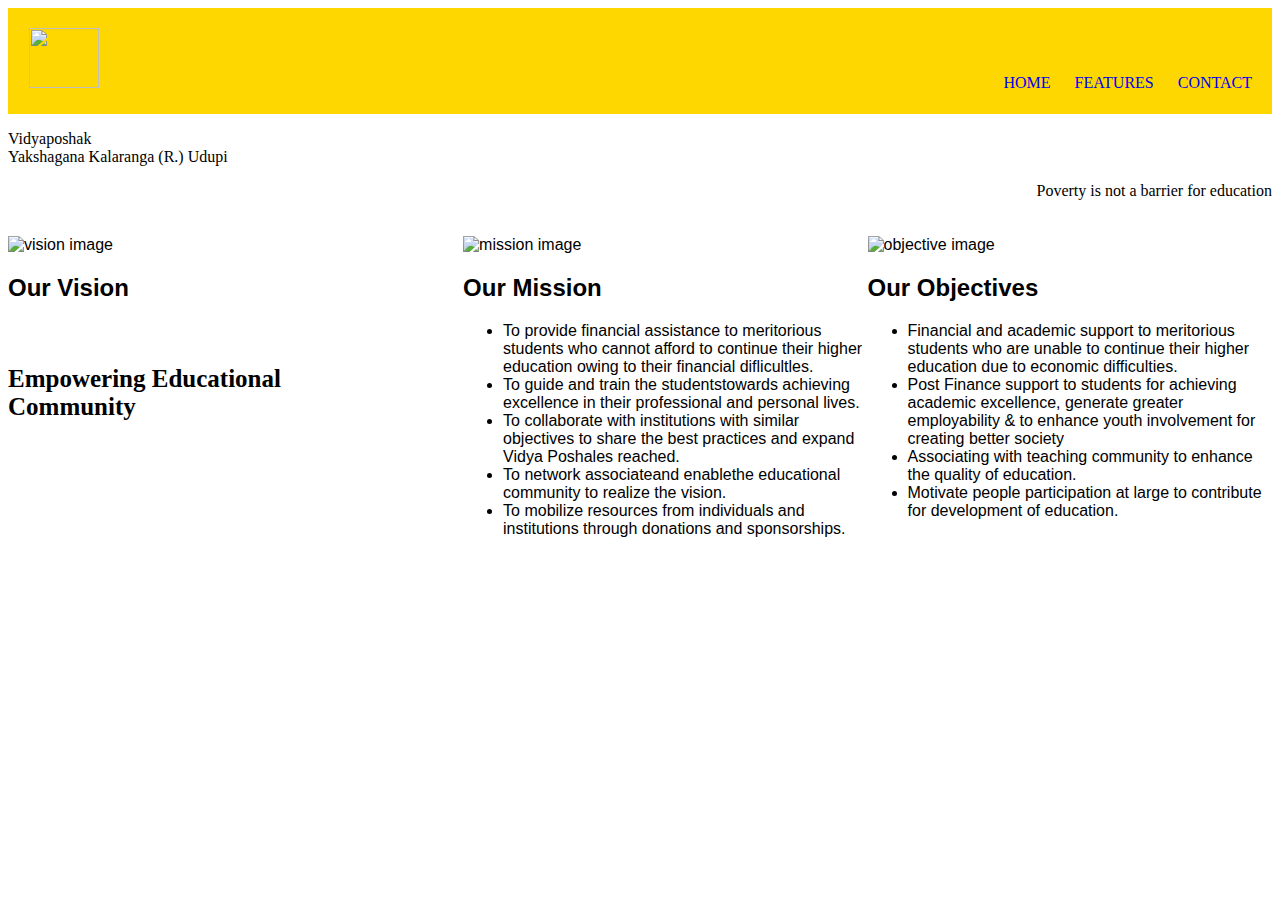
==== index.html @ c270ea32 "some part finished" ====
<!DOCTYPE html>
<html>
<head>
<meta charset="UTF-8">
<title>Title of the document</title>
<link rel="stylesheet" href="css/deepak.css" />
</head>

<body>
    <!--<div id="navbar">
        <a href="#home">Home</a>
        <a href="#news">News</a>
        <a href="#contact">Contact</a>
    </div>-->
    <nav class="navbar font1">
        <img src="img/logo.jpg" height=60px; width=70px; />
        <a href="#">Home</a>
        <a href="#">Features</a>
        <a href="#">Contact</a>
    </nav>
    <article id="naming font2">
        <p>Vidyaposhak<br />
        Yakshagana Kalaranga (R.) Udupi<!--<span><a href="#">Home</a> / <a href="#">Services</a></span>--></p>
        <p id="alignRight">Poverty is not a barrier for education</p>
    </article>
    <div id="vision-mission">
        <div id="left">
            <img src="img/vision.png" height="200px" width="100%" alt="vision image"/>
            <h2>Our Vision</h2>
            <br />
            <h3>Empowering Educational Community</h3>
        </div>
        <div id="middle">
                <img src="img/objective.jpg" height="200px" width="90%" alt="objective image"/>
            <h2>Our Objectives</h2>
            <ul>
                <li>Financial and academic support to meritorious students who are unable to continue their higher education due to economic difficulties.</li>
                <li>Post Finance support to students for achieving academic excellence, generate greater employability & to enhance youth involvement for creating better society</li>
                <li>Associating with teaching community to enhance the quality of education. </li>
                <li>Motivate people participation at large to contribute for development of education.</li>
            </ul>
        </div>
        <div id="right">
                <img src="img/mission.jpg" height="200px" width="90%" alt="mission image"/>
            <h2>Our Mission</h2>
            <ul>
                <li>To provide financial assistance to meritorious students who cannot afford to continue their higher education owing to their financial diflicultles.</li>
                <li>To guide and train the studentstowards achieving excellence in their professional and personal lives.</li>
                <li>To collaborate with institutions with similar objectives to share the best practices and expand Vidya Poshales reached.</li>
                <li>To network associateand enablethe educational community to realize the vision.</li>
                <li>To mobilize resources from individuals and institutions through donations and sponsorships.</li>
            </ul>    
        </div>
    </div>
    <section>
       
    </section>
</body>

</html>
---- css/deepak.css ----
/*#navbar {
    position: fixed;
    z-index: 10;
    background-color: grey;
    vertical-align: middle;
}
div a {
    padding-right: 20px;
    display: inline-block;
    height: 50px;
    text-decoration: none;
    text-transform: uppercase;
    padding-top: 25px;
}*/
a {
    text-decoration: none;
    padding-right: 20px;
    display: inline-block;
    text-transform: uppercase;
    height: 40px;
    margin-top: 20px;
}
.navbar {
    position: sticky;
    text-align: right;
    background-color: gold;
    color: pink;
    top: 0px;
}
nav img {
    display: inline-block;
    padding-right: 900px;
    margin-top:20px;
}
#naming {
    background-color: blue;
    font-family: Arial, Helvetica, sans-serif;
    padding:30px;
}
article blockquote {
    font-style: italic;
    font-size:17px;
}
article p span {
    font-size: 10px;
    display: inline-block;
    margin-left: 820px;
}
section aside{
    float: right;
}
#mission {
    height:100px;
    width:48%;
    background-color: green;
}
#leftside {
    float: right;
}
#left, #right, #middle{
    margin-top: 20px;
    width: 32%;
    height: 550px;
}
#left {
    float: left;
}
#middle {
    float: right;
}
#right {
    float: right;
}
div div h3 {
    font-family: 'Times New Roman', Times, serif;
    font-size: 25px;
}
section {
    clear: both;
}
#alignRight {
    text-align: right;
}
#vision-mission {
    font-family: 'Gill Sans', 'Gill Sans MT', Calibri, 'Trebuchet MS', sans-serif;
    background-color: blanchedalmond;
}
.font1 {
    font-family: Cambria, Cochin, Georgia, Times, 'Times New Roman', serif;
}
.font2 {
    font-family: -apple-system, BlinkMacSystemFont, 'Segoe UI', Roboto, Oxygen, Ubuntu, Cantarell, 'Open Sans', 'Helvetica Neue', sans-serif
}
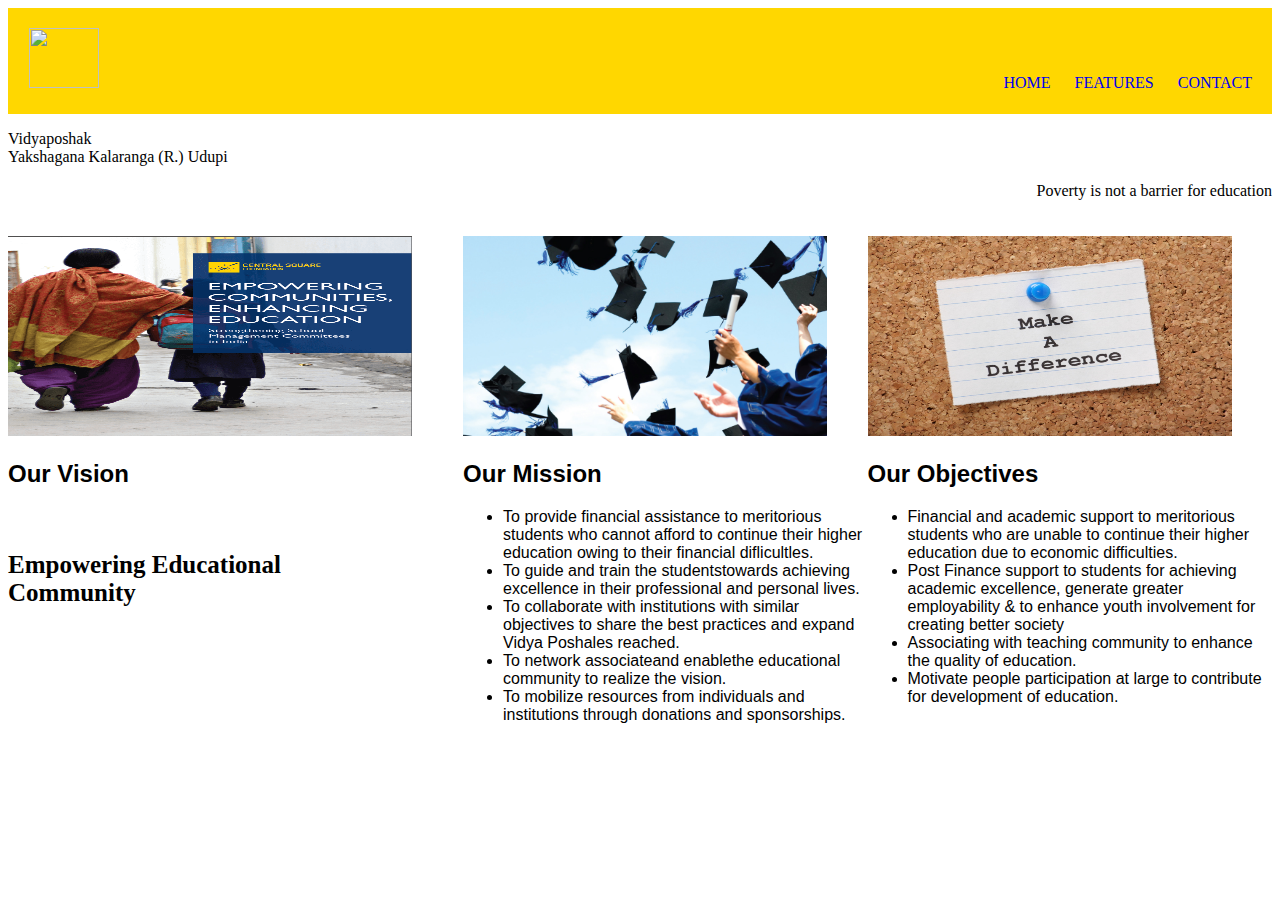
==== commit 82e43b2b: "some parts are working" ====
--- a/index.html
+++ b/index.html
@@ -23,7 +23,7 @@
         Yakshagana Kalaranga (R.) Udupi<!--<span><a href="#">Home</a> / <a href="#">Services</a></span>--></p>
         <p id="alignRight">Poverty is not a barrier for education</p>
     </article>
-    <div id="vision-mission">
+    <div id="visionmission">
         <div id="left">
             <img src="img/vision.png" height="200px" width="100%" alt="vision image"/>
             <h2>Our Vision</h2>
--- a/css/deepak.css
+++ b/css/deepak.css
@@ -33,7 +33,7 @@
     margin-top:20px;
 }
 #naming {
-    background-color: blue;
+    background-color: violet;
     font-family: Arial, Helvetica, sans-serif;
     padding:30px;
 }
@@ -81,9 +81,9 @@
 #alignRight {
     text-align: right;
 }
-#vision-mission {
+#visionmission {
     font-family: 'Gill Sans', 'Gill Sans MT', Calibri, 'Trebuchet MS', sans-serif;
-    background-color: blanchedalmond;
+    background-color: pink;
 }
 .font1 {
     font-family: Cambria, Cochin, Georgia, Times, 'Times New Roman', serif;
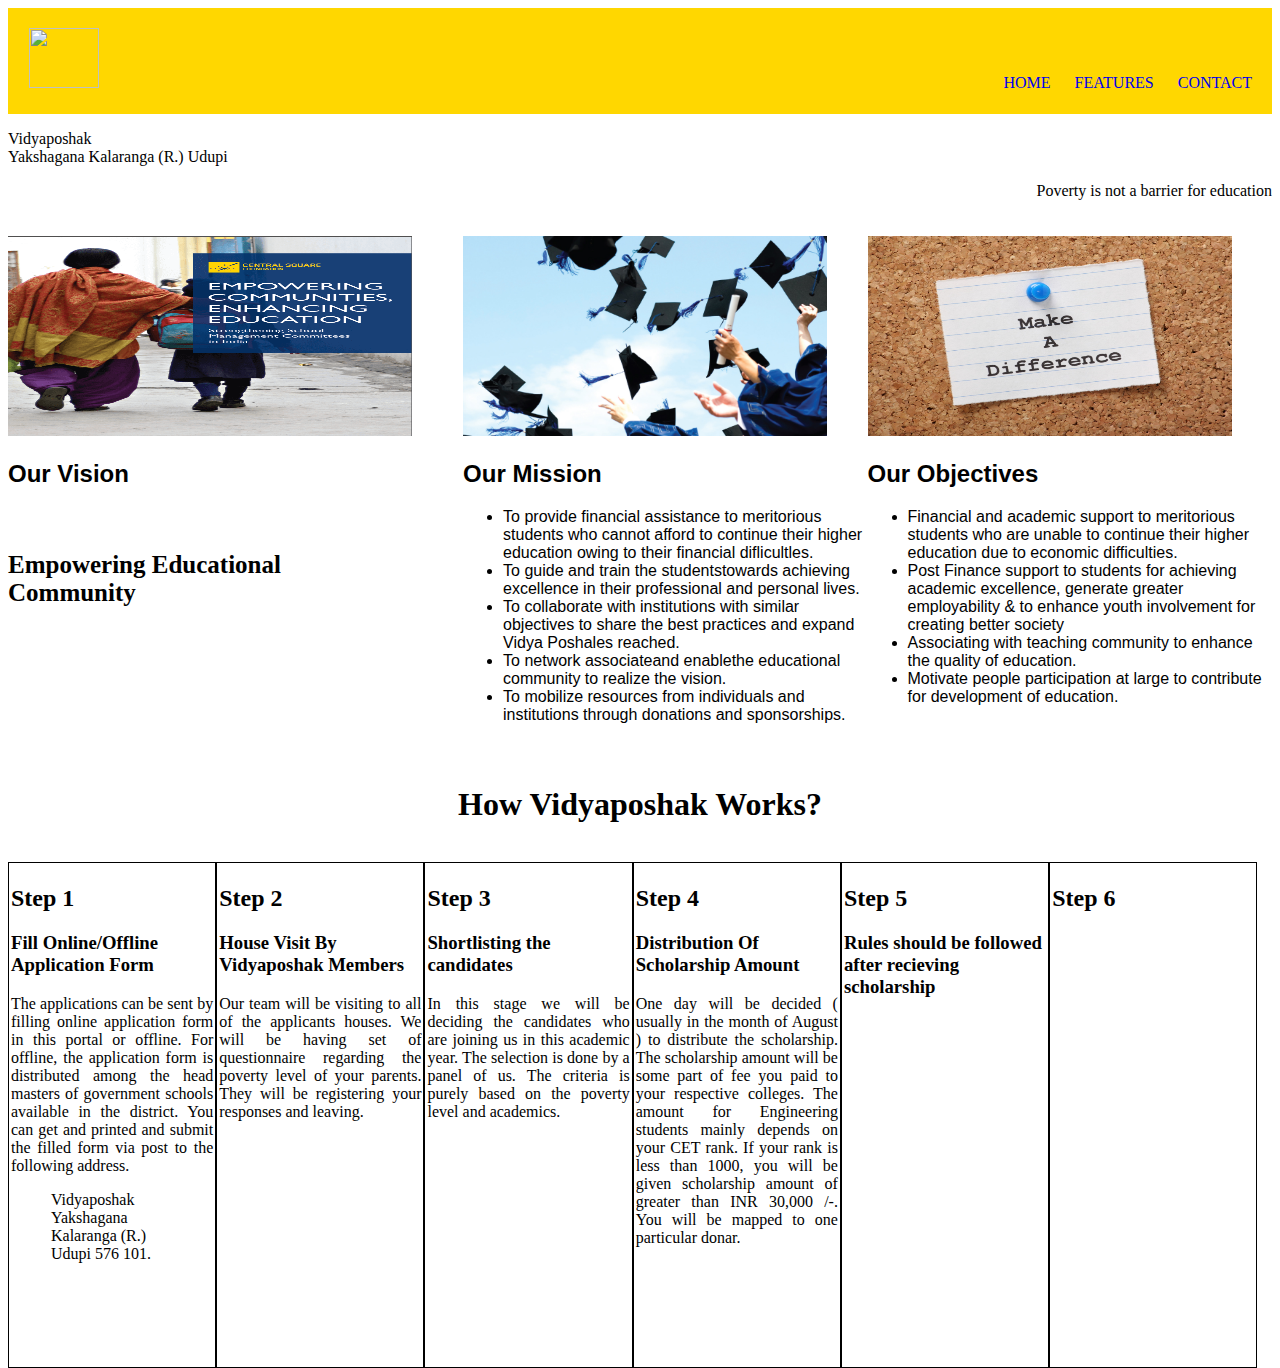
==== commit 0492520b: "hero unit added" ====
--- a/index.html
+++ b/index.html
@@ -53,7 +53,51 @@
         </div>
     </div>
     <section>
-       
+       <h1 id="comecenter">How Vidyaposhak Works?</h1><br />
+        <div id="step1">
+            <h2>Step 1</h2>
+            <h3>Fill Online/Offline Application Form</h3>
+            <p id="just">
+                The applications can be sent by filling online application form in this portal or offline. For offline, the application form is distributed among
+                the head masters of government schools available in the district. You can get and printed and submit the filled form via post to the following address.<br />
+                <blockquote>
+                    Vidyaposhak<br />
+                    Yakshagana Kalaranga (R.) Udupi 576 101.
+                </blockquote> 
+            </p>
+        </div>
+        <div id="step1">
+            <h2>Step 2</h2>
+            <h3>House Visit By Vidyaposhak Members</h3>
+            <p id="just">
+                Our team will be visiting to all of the applicants houses. We will be having set of questionnaire regarding the poverty level of your parents. They will be registering your responses and leaving.
+            </p>
+        </div>
+        <div id="step1">
+            <h2>Step 3</h2>
+            <h3>Shortlisting the candidates</h3>
+            <p id="just">
+                In this stage we will be deciding the candidates who are joining us in this academic year. The selection is done by a panel of us. The criteria is purely based on the poverty level and academics.
+            </p>
+        </div>
+        <div id="step1">
+            <h2>Step 4</h2>
+            <h3>Distribution Of Scholarship Amount</h3>
+            <p id="just">
+                One day will be decided ( usually in the month of August ) to distribute the scholarship. The scholarship amount will be some part of fee you paid to your respective colleges.
+                The amount for Engineering students mainly depends on your CET rank. If your rank is less than 1000, you will be given scholarship amount of greater than INR 30,000 /-. You will be mapped to one particular donar.
+            </p>
+        </div>
+        <div id="step1">
+            <h2>Step 5</h2>
+            <h3>Rules should be followed after recieving scholarship</h3>
+        </div>
+        <div id="step2">
+            <h2>Step 6</h2>
+            <p>
+                
+            </p>
+        </div>
     </section>
 </body>
 
--- a/css/deepak.css
+++ b/css/deepak.css
@@ -37,9 +37,15 @@
     font-family: Arial, Helvetica, sans-serif;
     padding:30px;
 }
+#backg {
+    background-color: hotpink;
+}
 article blockquote {
     font-style: italic;
     font-size:17px;
+}
+#comecenter {
+    text-align: center;
 }
 article p span {
     font-size: 10px;
@@ -91,3 +97,18 @@
 .font2 {
     font-family: -apple-system, BlinkMacSystemFont, 'Segoe UI', Roboto, Oxygen, Ubuntu, Cantarell, 'Open Sans', 'Helvetica Neue', sans-serif
 }
+#step1, #step2 {
+    width: 16%;
+    border: 1px solid black;
+    padding: 2px;
+    height: 500px;
+}
+#step1 {
+    float: left;
+}
+#step2 {
+    float: left;
+}
+#just {
+    text-align: justify;
+}
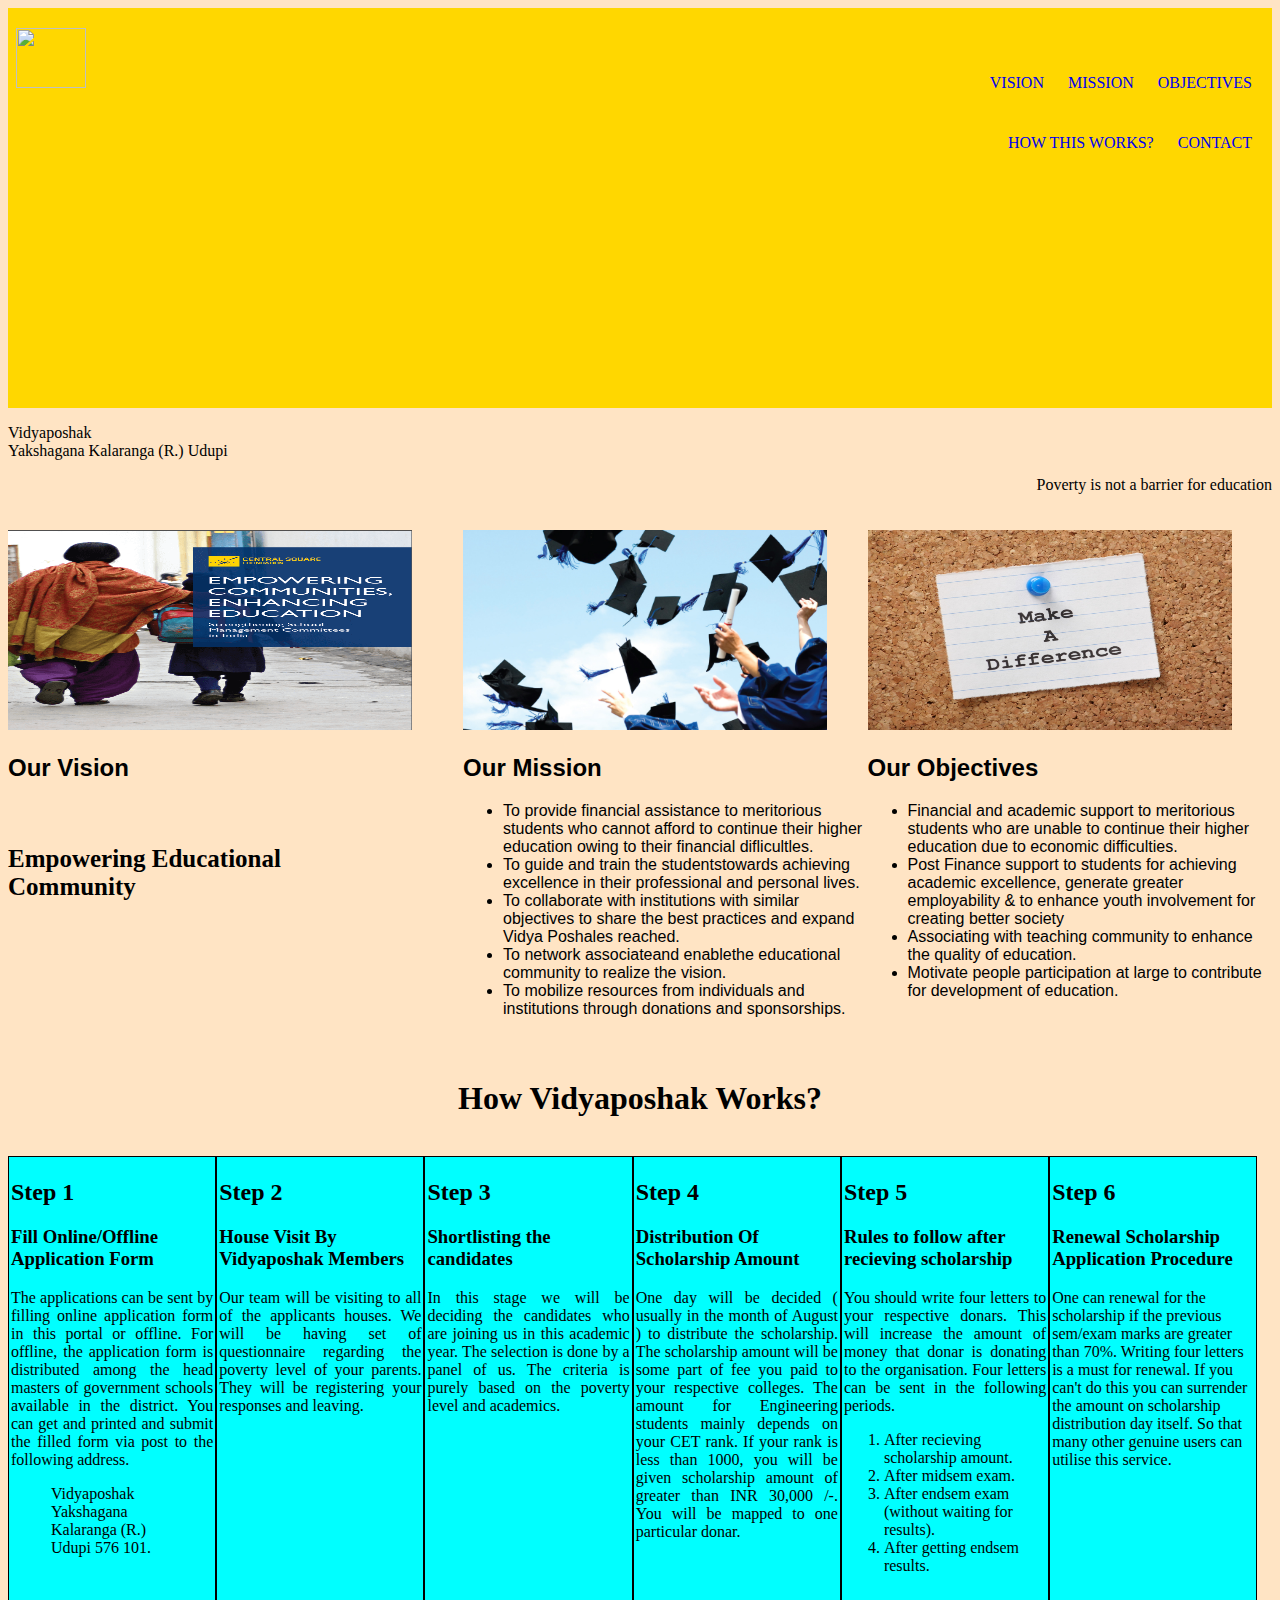
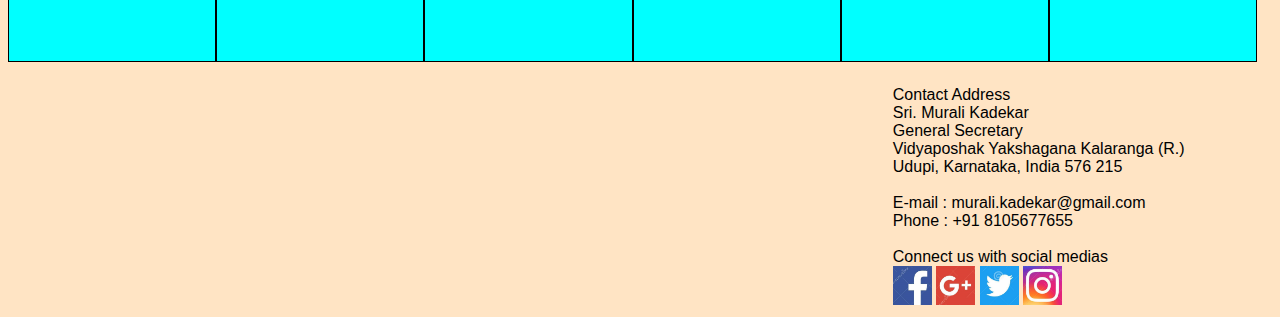
==== commit 3434c0c7: "1 page done" ====
--- a/index.html
+++ b/index.html
@@ -14,9 +14,11 @@
     </div>-->
     <nav class="navbar font1">
         <img src="img/logo.jpg" height=60px; width=70px; />
-        <a href="#">Home</a>
-        <a href="#">Features</a>
-        <a href="#">Contact</a>
+        <a href="#visionmission">Vision</a>
+        <a href="#visionmission">Mission</a>
+        <a href="#visionmission">Objectives</a>
+        <a href="#sectioncolor">How this works?</a>
+        <a href="#c">Contact</a>
     </nav>
     <article id="naming font2">
         <p>Vidyaposhak<br />
@@ -52,7 +54,7 @@
             </ul>    
         </div>
     </div>
-    <section>
+    <section id="sectioncolor">
        <h1 id="comecenter">How Vidyaposhak Works?</h1><br />
         <div id="step1">
             <h2>Step 1</h2>
@@ -90,15 +92,43 @@
         </div>
         <div id="step1">
             <h2>Step 5</h2>
-            <h3>Rules should be followed after recieving scholarship</h3>
+            <h3>Rules to follow after recieving scholarship</h3>
+            <p id="just">
+                You should write four letters to your respective donars. This will increase the amount of money that donar is donating to the organisation.
+                Four letters can be sent in the following periods.
+                <ol>
+                    <li>After recieving scholarship amount.</li>
+                    <li>After midsem exam.</li>
+                    <li>After endsem exam (without waiting for results).</li>
+                    <li>After getting endsem results.</li>
+                </ol>
+            </p>
         </div>
         <div id="step2">
             <h2>Step 6</h2>
+            <h3>Renewal Scholarship Application Procedure</h3>
             <p>
-                
+                One can renewal for the scholarship if the previous sem/exam marks are greater than 70%.
+                Writing four letters is a must for renewal. If you can't do this you can surrender the amount on scholarship distribution day itself.
+                So that many other genuine users can utilise this service.
+
             </p>
         </div>
     </section>
+    <footer id="c">
+        Contact Address<br />
+        Sri. Murali Kadekar<br />
+        General Secretary<br />
+        Vidyaposhak Yakshagana Kalaranga (R.)<br />
+        Udupi, Karnataka, India 576 215<br /><br />
+        E-mail : murali.kadekar@gmail.com<br />
+        Phone  : +91 8105677655<br /><br />
+        Connect us with social medias<br />
+        <img src="img/fb.jpg" height="39px" width="39px" />
+        <img src="img/gplus.jpg" height="39px" width="39px" />
+        <img src="img/twitter.jpg" height="39px" width="39px" />
+        <img src="img/insta.jpg" height="39px" width="39px" />
+    </footer>
 </body>
 
 </html>--- a/css/deepak.css
+++ b/css/deepak.css
@@ -12,6 +12,9 @@
     text-transform: uppercase;
     padding-top: 25px;
 }*/
+body {
+    background-color: bisque;
+}
 a {
     text-decoration: none;
     padding-right: 20px;
@@ -26,6 +29,7 @@
     background-color: gold;
     color: pink;
     top: 0px;
+    height: 400px;
 }
 nav img {
     display: inline-block;
@@ -102,6 +106,7 @@
     border: 1px solid black;
     padding: 2px;
     height: 500px;
+    background-color: aqua;
 }
 #step1 {
     float: left;
@@ -112,3 +117,21 @@
 #just {
     text-align: justify;
 }
+#contactaddress {
+    margin-left: 60%;
+    font-family: 'Trebuchet MS', 'Lucida Sans Unicode', 'Lucida Grande', 'Lucida Sans', Arial, sans-serif;
+    background-color: blanchedalmond;
+}
+section #sectioncolor {
+    margin-bottom: 200px;
+    background-color: aqua;
+}
+#contactaddress {
+    padding-top: 10px;
+}
+footer {
+    margin-top: 530px;
+    width: 96%;
+    margin-left: 70%;
+    font-family: 'Segoe UI', Tahoma, Geneva, Verdana, sans-serif;
+}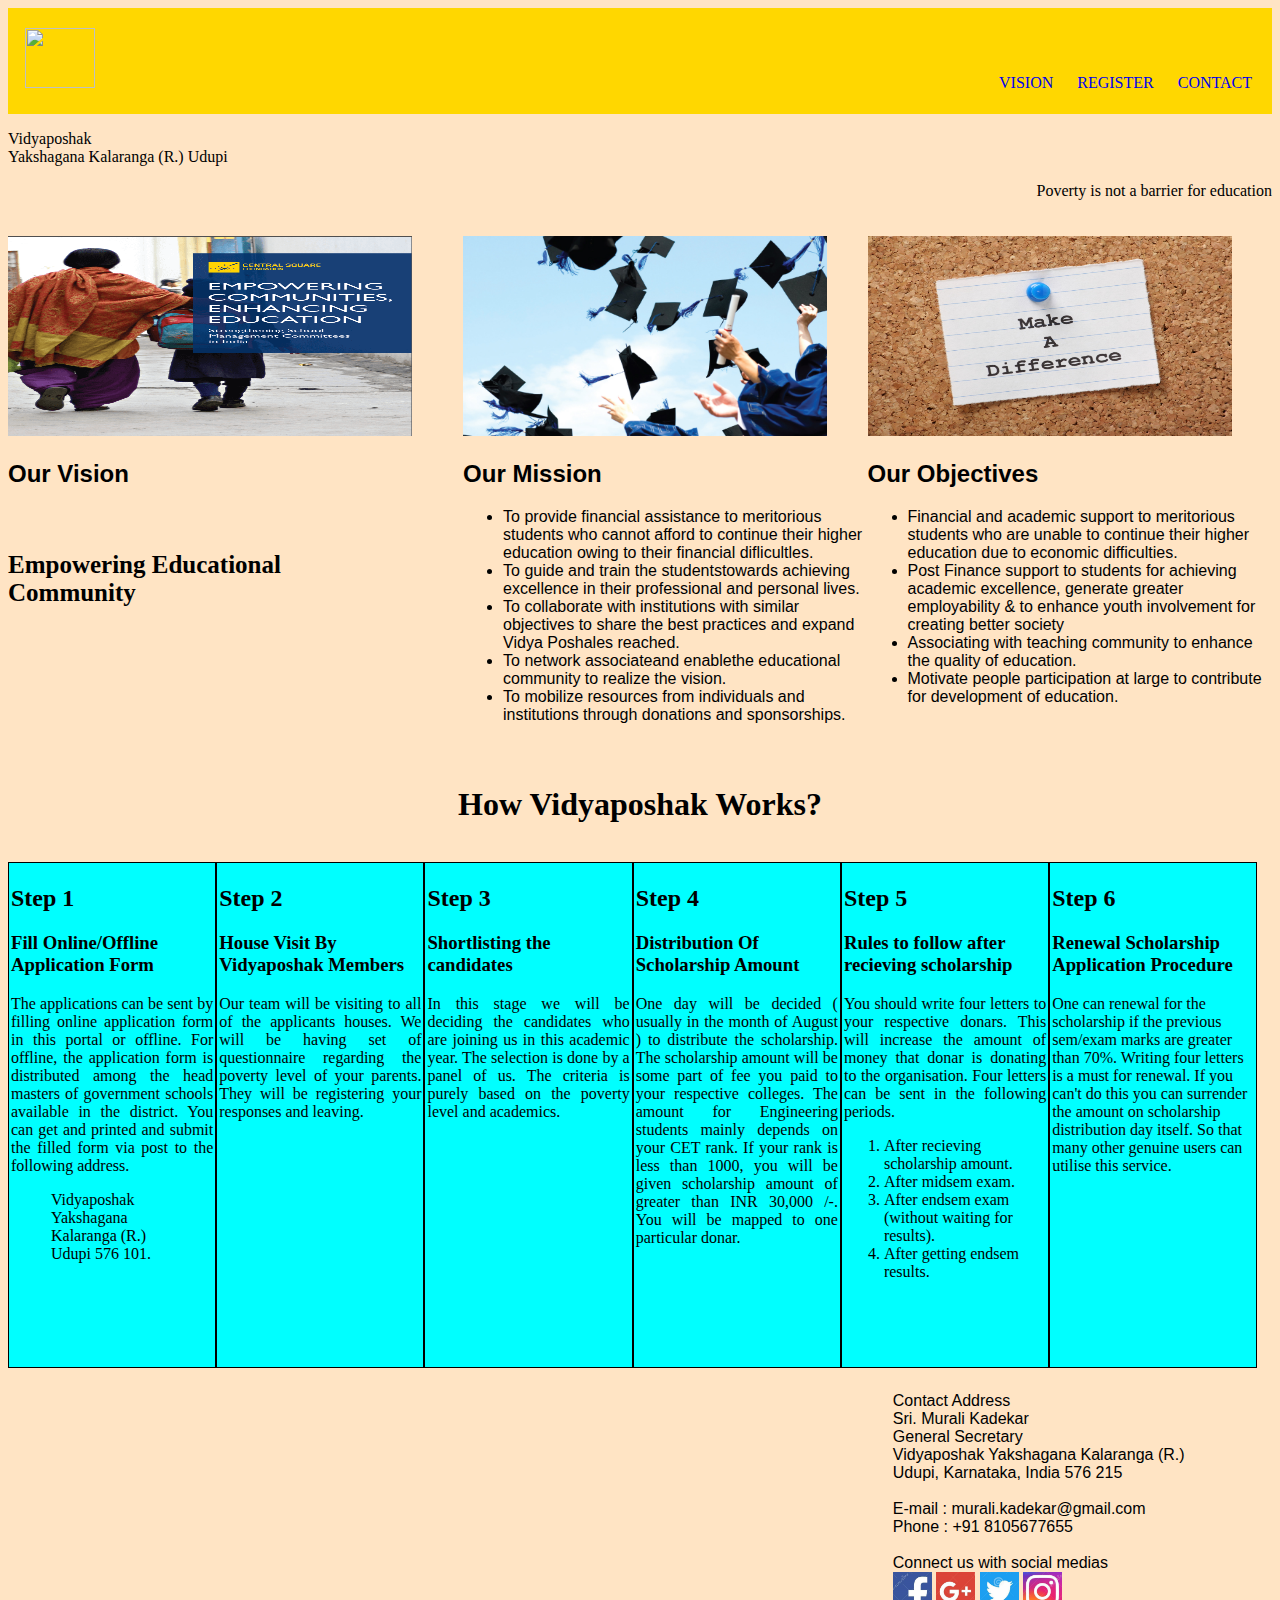
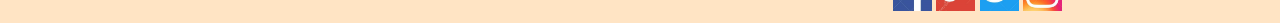
==== commit a4252fc6: "assignment1 somewhat done" ====
--- a/index.html
+++ b/index.html
@@ -14,11 +14,9 @@
     </div>-->
     <nav class="navbar font1">
         <img src="img/logo.jpg" height=60px; width=70px; />
-        <a href="#visionmission">Vision</a>
-        <a href="#visionmission">Mission</a>
-        <a href="#visionmission">Objectives</a>
-        <a href="#sectioncolor">How this works?</a>
-        <a href="#c">Contact</a>
+        <a href="#">Vision</a>
+        <a href="register.html">Register</a>
+        <a href="#">Contact</a>
     </nav>
     <article id="naming font2">
         <p>Vidyaposhak<br />
--- a/css/deepak.css
+++ b/css/deepak.css
@@ -29,7 +29,6 @@
     background-color: gold;
     color: pink;
     top: 0px;
-    height: 400px;
 }
 nav img {
     display: inline-block;
@@ -134,4 +133,7 @@
     width: 96%;
     margin-left: 70%;
     font-family: 'Segoe UI', Tahoma, Geneva, Verdana, sans-serif;
+}
+table {
+    margin-left: 40%;
 }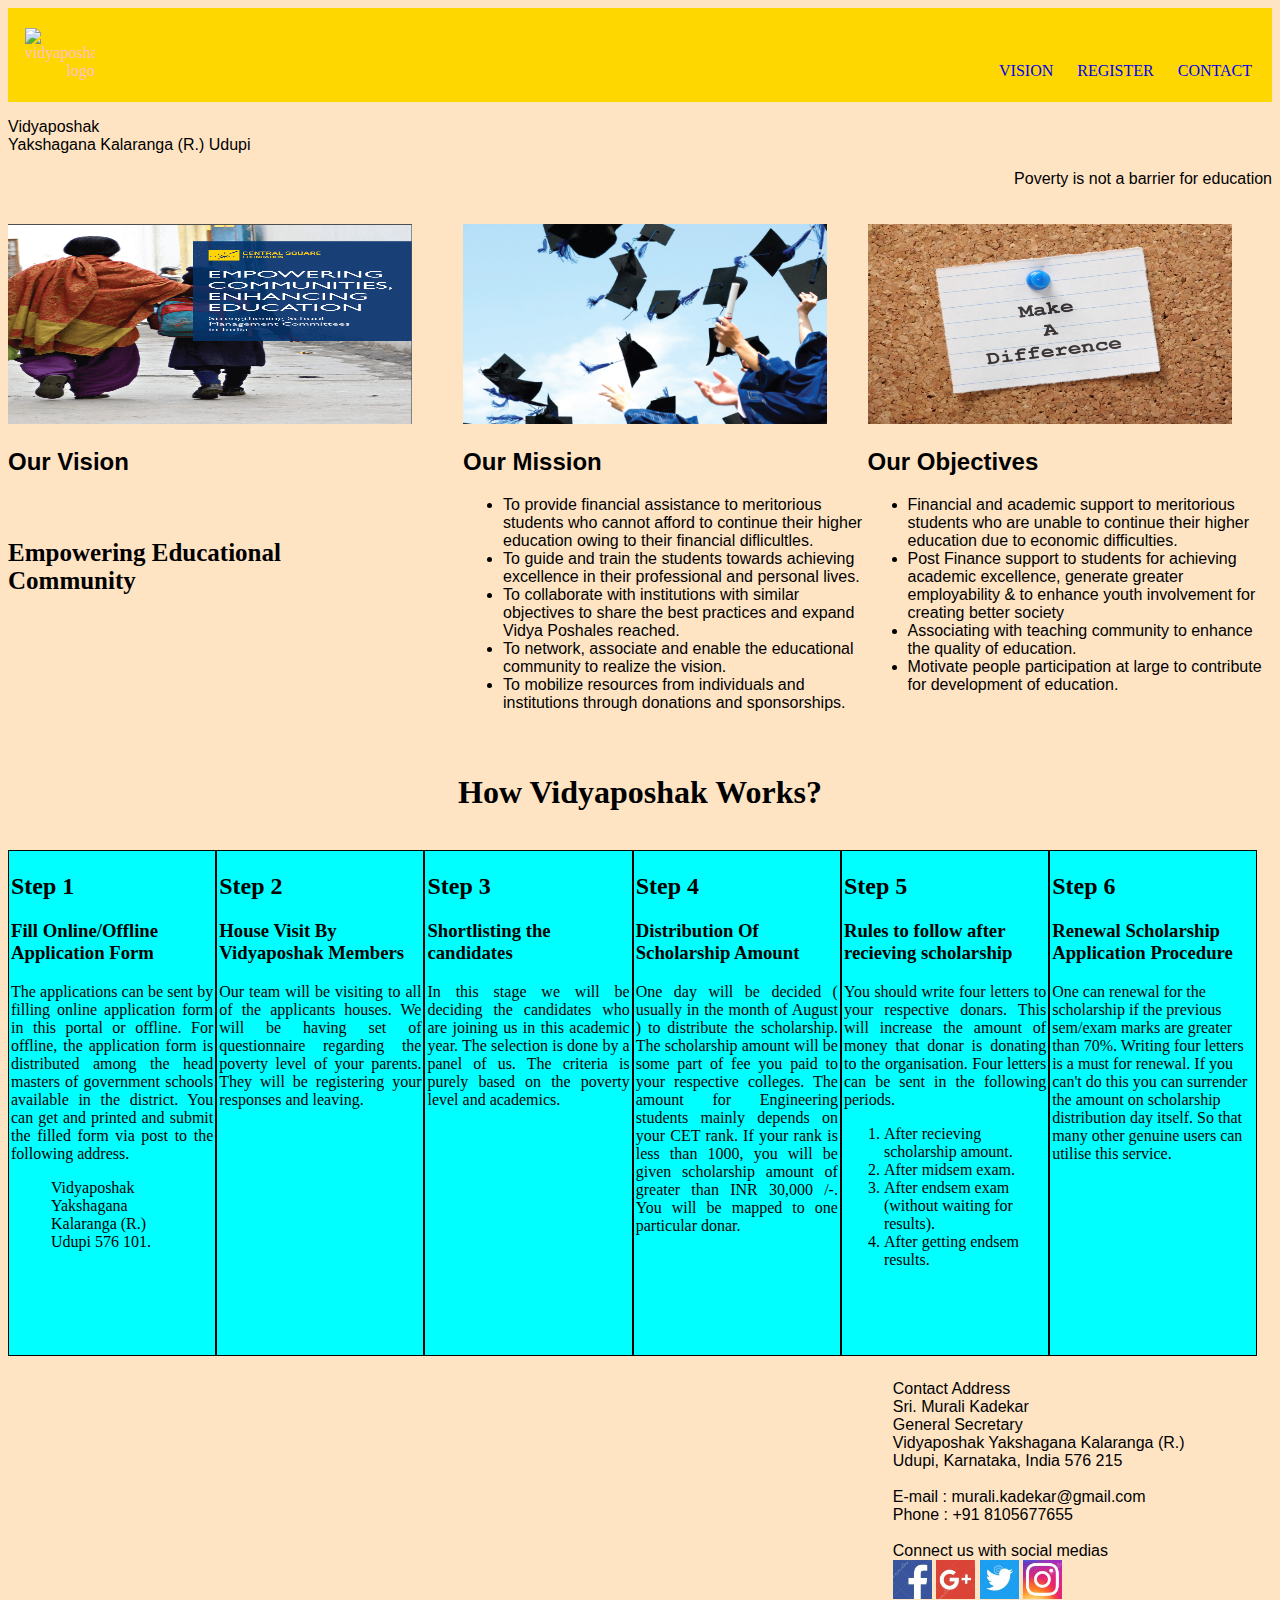
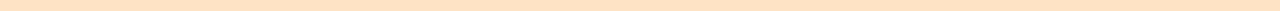
==== commit 2ad00b6d: "partially done" ====
--- a/index.html
+++ b/index.html
@@ -7,13 +7,8 @@
 </head>
 
 <body>
-    <!--<div id="navbar">
-        <a href="#home">Home</a>
-        <a href="#news">News</a>
-        <a href="#contact">Contact</a>
-    </div>-->
     <nav class="navbar font1">
-        <img src="img/logo.jpg" height=60px; width=70px; />
+        <img src="img/logo.jpg" height=60px; width=70px; alt="vidyaposhak logo" />
         <a href="#">Vision</a>
         <a href="register.html">Register</a>
         <a href="#">Contact</a>
@@ -45,9 +40,9 @@
             <h2>Our Mission</h2>
             <ul>
                 <li>To provide financial assistance to meritorious students who cannot afford to continue their higher education owing to their financial diflicultles.</li>
-                <li>To guide and train the studentstowards achieving excellence in their professional and personal lives.</li>
+                <li>To guide and train the students towards achieving excellence in their professional and personal lives.</li>
                 <li>To collaborate with institutions with similar objectives to share the best practices and expand Vidya Poshales reached.</li>
-                <li>To network associateand enablethe educational community to realize the vision.</li>
+                <li>To network, associate and enable the educational community to realize the vision.</li>
                 <li>To mobilize resources from individuals and institutions through donations and sponsorships.</li>
             </ul>    
         </div>
@@ -122,10 +117,10 @@
         E-mail : murali.kadekar@gmail.com<br />
         Phone  : +91 8105677655<br /><br />
         Connect us with social medias<br />
-        <img src="img/fb.jpg" height="39px" width="39px" />
-        <img src="img/gplus.jpg" height="39px" width="39px" />
-        <img src="img/twitter.jpg" height="39px" width="39px" />
-        <img src="img/insta.jpg" height="39px" width="39px" />
+        <img src="img/fb.jpg" height="39px" width="39px" alt="fb image" />
+        <img src="img/gplus.jpg" height="39px" width="39px" alt="gplus image" />
+        <img src="img/twitter.jpg" height="39px" width="39px" alt="twitter image"/>
+        <img src="img/insta.jpg" height="39px" width="39px" alt="insta image"/>
     </footer>
 </body>
 
--- a/css/deepak.css
+++ b/css/deepak.css
@@ -12,6 +12,9 @@
     text-transform: uppercase;
     padding-top: 25px;
 }*/
+article {
+    font-family: 'Trebuchet MS', 'Lucida Sans Unicode', 'Lucida Grande', 'Lucida Sans', Arial, sans-serif;
+}
 body {
     background-color: bisque;
 }
